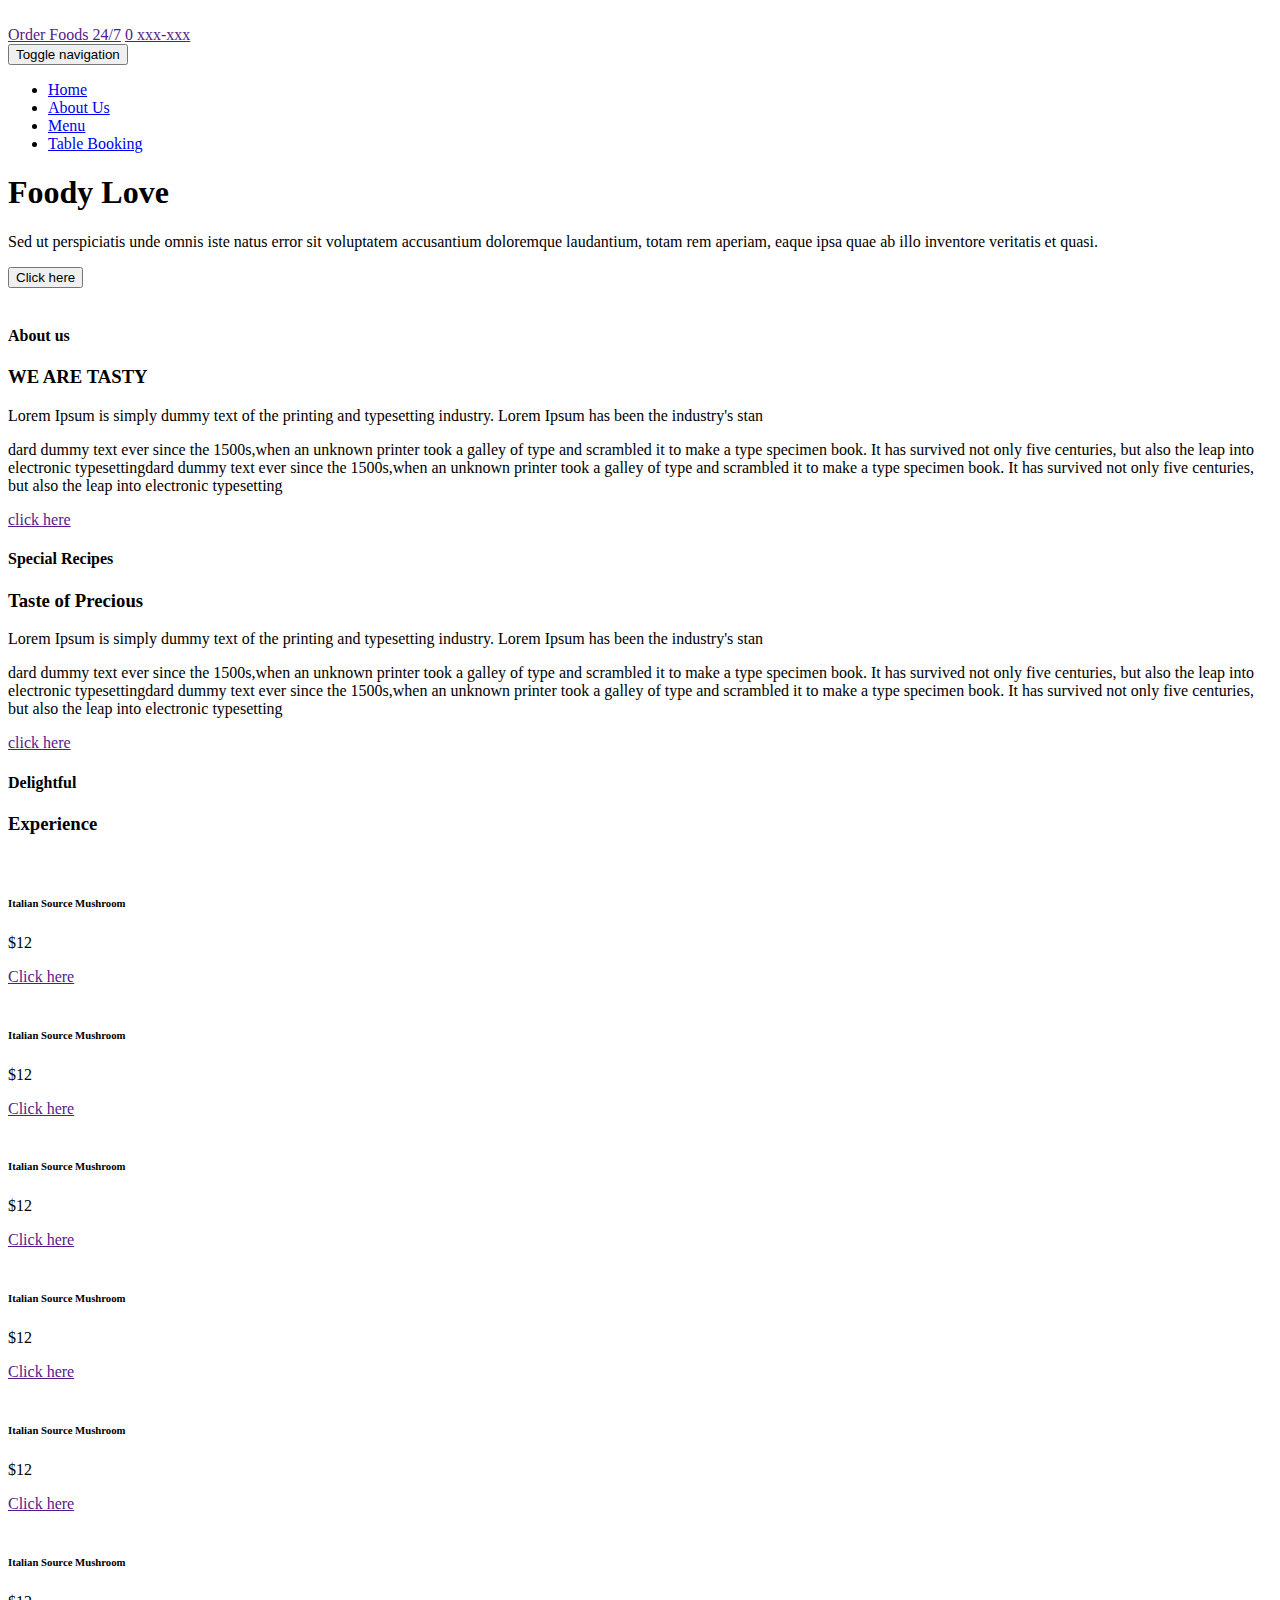
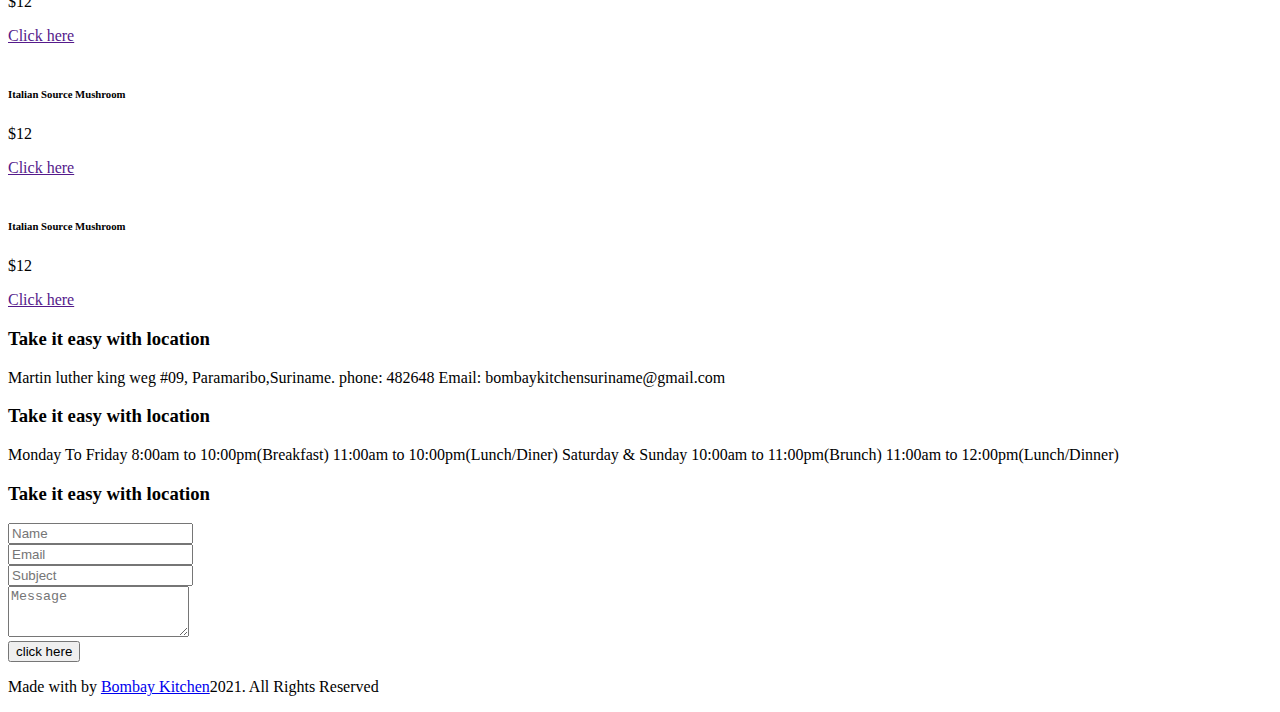
==== me/index.html @ 93733588 "Create index.html" ====
<!doctype html>
<html class="no-js" lang="">
    <head>
        <meta charset="utf-8">
        <meta http-equiv="X-UA-Compatible" content="IE=edge,chrome=1">
        <title>Bombay Kitchen</title>
        <meta name="description" content="">
        <meta name="viewport" content="width=device-width, initial-scale=1">
        <link rel="apple-touch-icon" href="apple-touch-icon.png">

        <link rel="stylesheet" href="assets/css/bootstrap.min.css">
        <link href='https://fonts.googleapis.com/css?family=Pacifico' rel='stylesheet' type='text/css'>
        <link rel="stylesheet" href="assets/css/font-awesome.min.css">
        <link rel="stylesheet" href="assets/css/animate/animate.css" />
        <link rel="stylesheet" href="assets/css/plugins.css" />
        <link rel="stylesheet" href="assets/css/style.css">
        <link rel="stylesheet" href="assets/css/responsive.css" />

        <script src="assets/js/vendor/modernizr-2.8.3-respond-1.4.2.min.js"></script>
    </head>
    <body>
		<div class='preloader'><div class='loaded'>&nbsp;</div></div>
        <header id="home" class="navbar-fixed-top">
            <div class="header_top_menu clearfix">	
                <div class="container">
                    <div class="row">	
                        <div class="col-md-5 col-md-offset-3 col-sm-12 text-right">
                            <div class="call_us_text">
								<a href=""><i class="fa fa-clock-o"></i> Order Foods 24/7</a>
								<a href=""><i class="fa fa-phone"></i>0 xxx-xxx</a>
							</div>
                        </div>

                        <div class="col-md-4 col-sm-12">
                            <div class="head_top_social text-right">
                                <a href=""><i class="fa fa-facebook"></i></a>
                                <a href=""><i class="fa fa-google-plus"></i></a>
                                <a href=""><i class="fa fa-twitter"></i></a>
                                <a href=""><i class="fa fa-linkedin"></i></a>
                                <a href=""><i class="fa fa-youtube"></i></a>
                            </div>	
                        </div>

                    </div>			
                </div>
            </div>
            <div class="main_menu_bg">
                <div class="container"> 
                    <div class="row">
                        <nav class="navbar navbar-default">
                            <div class="container-fluid">
                                <div class="navbar-header">
                                    <button type="button" class="navbar-toggle collapsed" data-toggle="collapse" data-target="#bs-example-navbar-collapse-1" aria-expanded="false">
                                        <span class="sr-only">Toggle navigation</span>
                                        <span class="icon-bar"></span>
                                        <span class="icon-bar"></span>
                                        <span class="icon-bar"></span>
                                    </button>
                                    <a class="navbar-brand our_logo" href="#"><img src="assets/images/logo.png" alt="" /></a>
                                </div>
                                <div class="collapse navbar-collapse" id="bs-example-navbar-collapse-1">

                                    <ul class="nav navbar-nav navbar-right">
                                        <li><a href="#slider">Home</a></li>
                                        <li><a href="#abouts">About Us</a></li>
                                        <li><a href="assets/docs/menu_card.pdf" target="_blank">Menu</a></li>
                                        <li><a href="#footer_widget" class="booking">Table Booking</a></li>
                                    </ul>
                                </div><!-- /.navbar-collapse -->
                            </div><!-- /.container-fluid -->
                        </nav>
                    </div>
                </div>
            </div>	
        </header> <!-- End Header Section -->

        <section id="slider" class="slider">
            <div class="slider_overlay">
                <div class="container">
                    <div class="row">
                        <div class="main_slider text-center">
                            <div class="col-md-12">
                                <div class="main_slider_content wow zoomIn" data-wow-duration="1s">
                                    <h1>Foody Love</h1>
                                    <p>Sed ut perspiciatis unde omnis iste natus error sit voluptatem accusantium doloremque laudantium, totam rem aperiam, eaque ipsa quae ab illo inventore veritatis et quasi. </p>
                                    <button href="" class="btn-lg">Click here</button>
                                </div>
                            </div>	
                        </div>

                    </div>
                </div>
            </div>
        </section>

        <section id="abouts" class="abouts">
            <div class="container">
                <div class="row">
                    <div class="abouts_content">
                        <div class="col-md-6">
                            <div class="single_abouts_text text-center wow slideInLeft" data-wow-duration="1s">
                                <img src="assets/images/ab.png" alt="" />
                            </div>
                        </div>

                        <div class="col-md-6">
                            <div class="single_abouts_text wow slideInRight" data-wow-duration="1s">
                                <h4>About us</h4>
                                <h3>WE ARE TASTY</h3>
                                <p>Lorem Ipsum is simply dummy text of the printing and typesetting industry. Lorem Ipsum has been the industry's stan</p>

                                <p>dard dummy text ever since the 1500s,when an unknown printer took a galley of type and scrambled it to make a type specimen book. It has survived not only five centuries, but also the leap into electronic typesettingdard dummy text ever since the 1500s,when an unknown printer took a galley of type and scrambled it to make a type specimen book. It has survived not only five centuries, but also the leap into electronic typesetting</p>

                                <a href="" class="btn btn-primary">click here</a>
                            </div>
                        </div>
                    </div>
                </div>
            </div>
        </section>

        <section id="features" class="features">
            <div class="slider_overlay">
                <div class="container">
                    <div class="row">
                        <div class="main_features_content_area  wow fadeIn" data-wow-duration="3s">
                            <div class="col-md-12">
                                <div class="main_features_content text-left">
                                    <div class="col-md-6">
                                        <div class="single_features_text">
                                            <h4>Special Recipes</h4>
                                            <h3>Taste of Precious</h3>
                                            <p>Lorem Ipsum is simply dummy text of the printing and typesetting industry. Lorem Ipsum has been the industry's stan</p>
                                            <p>dard dummy text ever since the 1500s,when an unknown printer took a galley of type and scrambled it to make a type specimen book. It has survived not only five centuries, but also the leap into electronic typesettingdard dummy text ever since the 1500s,when an unknown printer took a galley of type and scrambled it to make a type specimen book. It has survived not only five centuries, but also the leap into electronic typesetting</p>

                                            <a href="" class="btn btn-primary">click here</a>
                                        </div>
                                    </div>
                                </div>
                            </div>
                        </div>
                    </div>
                </div>
            </div>
        </section>

        <section id="portfolio" class="portfolio">
            <div class="container">
                <div class="row">
                    <div class="portfolio_content text-center  wow fadeIn" data-wow-duration="5s">
                        <div class="col-md-12">
                            <div class="head_title text-center">
                                <h4>Delightful</h4>
                                <h3>Experience</h3>
                            </div>

                            <div class="main_portfolio_content">
                                <div class="col-md-3 col-sm-4 col-xs-6 single_portfolio_text">
                                    <img src="assets/images/p1.png" alt="" />
                                    <div class="portfolio_images_overlay text-center">
                                        <h6>Italian Source Mushroom</h6>
                                        <p class="product_price">$12</p>
                                        <a href="" class="btn btn-primary">Click here</a>
                                    </div>
                                </div>
                                <div class="col-md-3 col-sm-4 col-xs-6 single_portfolio_text">
                                    <img src="assets/images/p2.png" alt="" />
                                    <div class="portfolio_images_overlay text-center">
                                        <h6>Italian Source Mushroom</h6>
                                        <p class="product_price">$12</p>
                                        <a href="" class="btn btn-primary">Click here</a>
                                    </div>								
                                </div>
                                <div class="col-md-3 col-sm-4 col-xs-6 single_portfolio_text">
                                    <img src="assets/images/p3.png" alt="" />
                                    <div class="portfolio_images_overlay text-center">
                                        <h6>Italian Source Mushroom</h6>
                                        <p class="product_price">$12</p>
                                        <a href="" class="btn btn-primary">Click here</a>
                                    </div>								
                                </div>
                                <div class="col-md-3 col-sm-4 col-xs-6 single_portfolio_text">
                                    <img src="assets/images/p4.png" alt="" />
                                    <div class="portfolio_images_overlay text-center">
                                        <h6>Italian Source Mushroom</h6>
                                        <p class="product_price">$12</p>
                                        <a href="" class="btn btn-primary">Click here</a>
                                    </div>								
                                </div>
                                <div class="col-md-3 col-sm-4 col-xs-6 single_portfolio_text">
                                    <img src="assets/images/p5.png" alt="" />
                                    <div class="portfolio_images_overlay text-center">
                                        <h6>Italian Source Mushroom</h6>
                                        <p class="product_price">$12</p>
                                        <a href="" class="btn btn-primary">Click here</a>
                                    </div>								
                                </div>
                                <div class="col-md-3 col-sm-4 col-xs-6 single_portfolio_text">
                                    <img src="assets/images/p6.png" alt="" />
                                    <div class="portfolio_images_overlay text-center">
                                        <h6>Italian Source Mushroom</h6>
                                        <p class="product_price">$12</p>
                                        <a href="" class="btn btn-primary">Click here</a>
                                    </div>								
                                </div>
                                <div class="col-md-3 col-sm-4 col-xs-6 single_portfolio_text">
                                    <img src="assets/images/p7.png" alt="" />
                                    <div class="portfolio_images_overlay text-center">
                                        <h6>Italian Source Mushroom</h6>
                                        <p class="product_price">$12</p>
                                        <a href="" class="btn btn-primary">Click here</a>
                                    </div>								
                                </div>
                                <div class="col-md-3 col-sm-4 col-xs-6 single_portfolio_text">
                                    <img src="assets/images/p8.png" alt="" />
                                    <div class="portfolio_images_overlay text-center">
                                        <h6>Italian Source Mushroom</h6>
                                        <p class="product_price">$12</p>
                                        <a href="" class="btn btn-primary">Click here</a>
                                    </div>								
                                </div>
                            </div>
                        </div>
                    </div>
                </div>
            </div>
        </section>

        <!-- <section id="ourPakeg" class="ourPakeg">
            <div class="container">
                <div class="main_pakeg_content">
                    <div class="row">
                        <div class="head_title text-center">
                            <h4>Amazing</h4>
                            <h3>Delicious</h3>
                        </div>

                        <div class="single_pakeg_one text-right wow rotateInDownRight">
                            <div class="col-md-6 col-md-offset-6 col-sm-8 col-sm-offset-4">
                                <div class="single_pakeg_text">
                                    <div class="pakeg_title">
                                        <h4>Drinks</h4>
                                    </div>

                                    <ul>
                                        <li> Tuna Roast Source........................................................$24.5 </li>
                                        <li> Tuna Roast Source........................................................$24.5 </li>
                                        <li> Tuna Roast Source........................................................$24.5 </li>
                                        <li> Tuna Roast Source........................................................$24.5 </li>
                                        <li> Tuna Roast Source........................................................$24.5 </li>
                                    </ul>
                                </div>
                            </div>
                        </div>

                        <div class="single_pakeg_two text-left wow rotateInDownLeft">
                            <div class="col-md-6 col-sm-8">
                                <div class="single_pakeg_text">
                                    <div class="pakeg_title">
                                        <h4>Main course </h4>
                                    </div>

                                    <ul>
                                        <li> Tuna Roast Source........................................................$24.5 </li>
                                        <li> Tuna Roast Source........................................................$24.5 </li>
                                        <li> Tuna Roast Source........................................................$24.5 </li>
                                        <li> Tuna Roast Source........................................................$24.5 </li>
                                        <li> Tuna Roast Source........................................................$24.5 </li>
                                    </ul>
                                </div>
                            </div>
                        </div>

                        <div class="single_pakeg_three text-left wow rotateInDownRight">
                            <div class="col-md-6 col-md-offset-6 col-sm-8 col-sm-offset-4">
                                <div class="single_pakeg_text">
                                    <div class="pakeg_title">
                                        <h4>Desserts</h4>
                                    </div>

                                    <ul>
                                        <li> Tuna Roast Source........................................................$24.5 </li>
                                        <li> Tuna Roast Source........................................................$24.5 </li>
                                        <li> Tuna Roast Source........................................................$24.5 </li>
                                        <li> Tuna Roast Source........................................................$24.5 </li>
                                        <li> Tuna Roast Source........................................................$24.5 </li>
                                    </ul>
                                </div>
                            </div>
                        </div>
                    </div>
                </div>
            </div>
        </section> -->

        <!-- <section id="mobaileapps" class="mobailapps">
            <div class="slider_overlay">
                <div class="container">
                    <div class="row">
                        <div class="main_mobail_apps_content wow zoomIn">
                            <div class="col-md-5 col-sm-12 text-center">
                                <img src="assets/images/iphone.png" alt="" />
                            </div>
                            <div class="col-md-7 col-sm-12">
                                <div class="single_monail_apps_text">
                                    <h4> Happy to Announce </h4>
                                    <h1>Mobile App <span>is Available in every OS platform.</span></h1>

                                    <a href=""><img src="assets/images/google.png" alt="" /></a>
                                    <a href=""><img src="assets/images/apps.png" alt="" /></a>
                                </div>
                            </div>
                        </div>
                    </div>
                </div>
            </div>
        </section> -->

        <section id="footer_widget" class="footer_widget">
            <div class="container">
                <div class="row">
                    <div class="footer_widget_content text-center">
                        <div class="col-md-4">
                            <div class="single_widget wow fadeIn" data-wow-duration="2s">
                                <h3>Take it easy with location</h3>

                                <div class="single_widget_info">
                                    <p>Martin luther king weg #09,
                                        

                                        <span>Paramaribo,Suriname.</span>
                                        <!-- <span>aliquip nominati</span> -->
                                        <span class="phone_email">phone: 482648</span>
                                        <span>Email: bombaykitchensuriname@gmail.com</span></p>
                                </div>

                                <div class="footer_socail_icon">
                                    <a href=""><i class="fa fa-facebook"></i></a>
                                    <a href=""><i class="fa fa-google-plus"></i></a>
                                    <a href=""><i class="fa fa-twitter"></i></a>
                                    <a href=""><i class="fa fa-linkedin"></i></a>
                                    <a href=""><i class="fa fa-youtube"></i></a>
                                </div>
                            </div>
                        </div>

                        <div class="col-md-4">
                            <div class="single_widget wow fadeIn" data-wow-duration="4s">
                                <h3>Take it easy with location</h3>

                                <div class="single_widget_info">
                                    <p><span class="date_day">Monday To Friday</span>
                                        <span>8:00am to 10:00pm(Breakfast)</span>
                                        <span>11:00am to 10:00pm(Lunch/Diner)</span>

                                        <span class="date_day">Saturday & Sunday</span>
                                        <span>10:00am to 11:00pm(Brunch)</span>
                                        <span>11:00am to 12:00pm(Lunch/Dinner)</span></p>
                                </div>
                            </div>
                        </div>

                        <div class="col-md-4">
                            <div class="single_widget wow fadeIn" data-wow-duration="5s">
                                <h3>Take it easy with location</h3>

                                <div class="single_widget_form text-left">
                                    <form action="#" id="formid">
                                        <div class="form-group">
                                            <input type="text" class="form-control" name="name" placeholder="Name" required="">
                                        </div>

                                        <div class="form-group">
                                            <input type="email" class="form-control" name="email" placeholder="Email" required="">
                                        </div>

                                        <div class="form-group">
                                            <input type="text" class="form-control" placeholder="Subject">
                                        </div> <!-- end of form-group -->

                                        <div class="form-group">
                                            <textarea class="form-control" name="message" rows="3" placeholder="Message"></textarea>
                                        </div>

                                        <input type="submit" value="click here" class="btn btn-primary">
                                    </form>	
                                </div>
                            </div>
                        </div>
                    </div>
                </div>
            </div>
        </section>



        <!--Footer-->
        <footer id="footer" class="footer">
            <div class="container text-center">
                <div class="row">
                    <div class="col-sm-12">
                        <div class="copyright wow zoomIn" data-wow-duration="3s">
							<p>Made with <i class="fa fa-heart"></i> by <a href="#">Bombay Kitchen</a>2021. All Rights Reserved</p>
						</div>
                    </div>
                </div>
            </div>
        </footer>
		
		<div class="scrollup">
			<a href="#"><i class="fa fa-chevron-up"></i></a>
		</div>		


        <script src="assets/js/vendor/jquery-1.11.2.min.js"></script>
        <script src="assets/js/vendor/bootstrap.min.js"></script>

        <script src="assets/js/jquery-easing/jquery.easing.1.3.js"></script>
        <script src="assets/js/wow/wow.min.js"></script>
        <script src="assets/js/plugins.js"></script>
        <script src="assets/js/main.js"></script>
    </body>
</html>
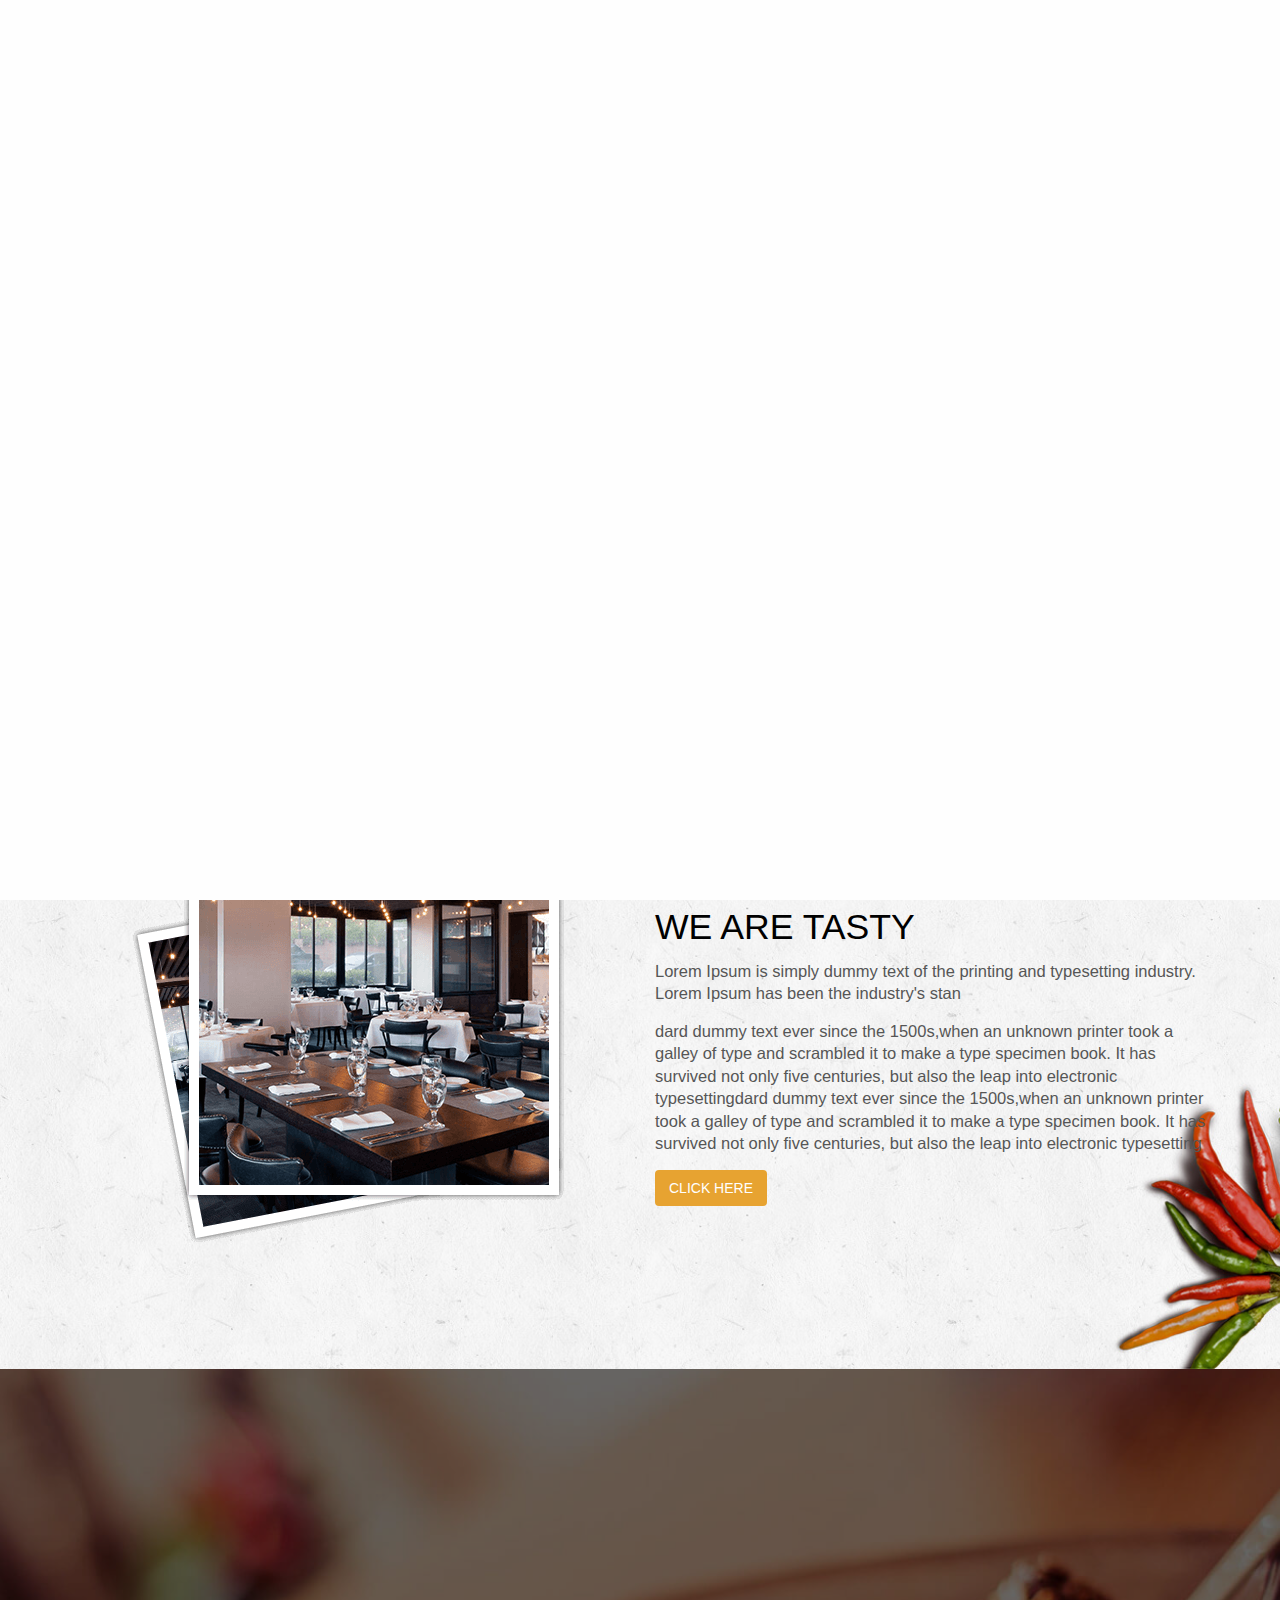
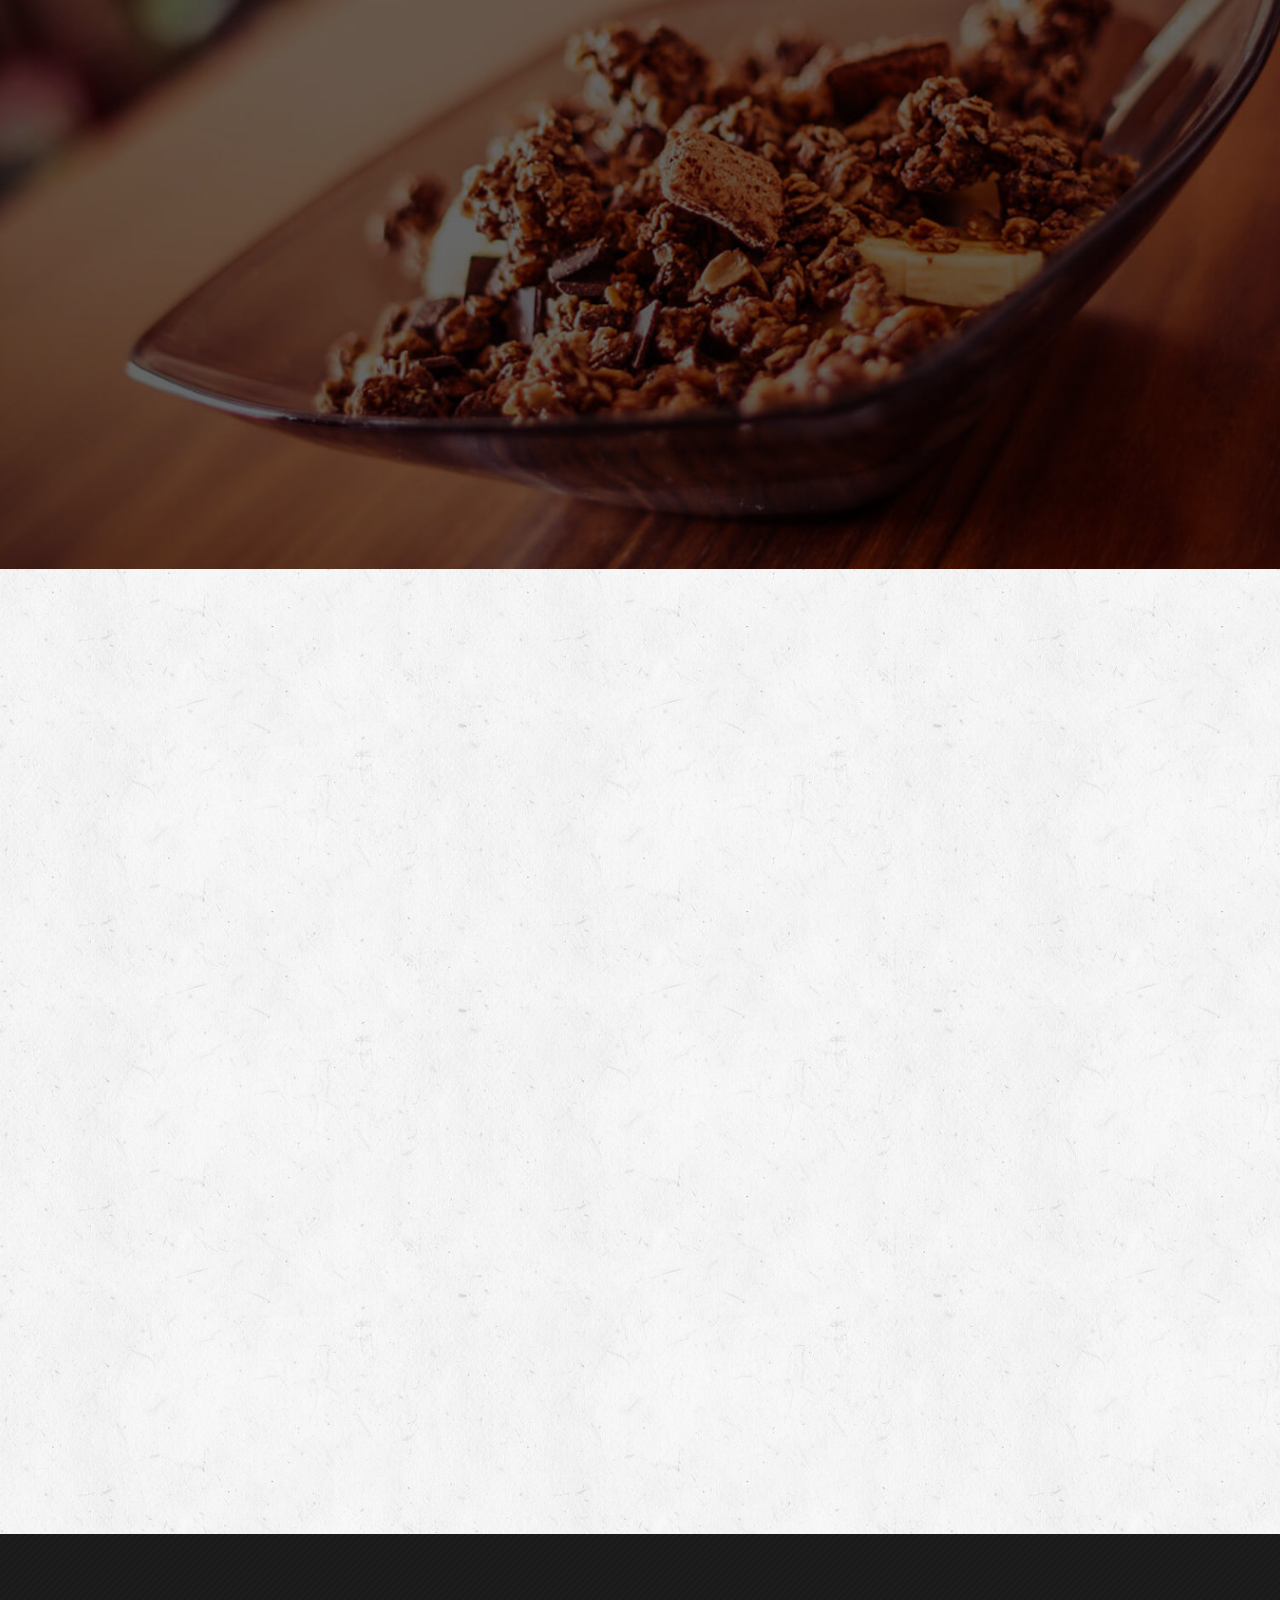
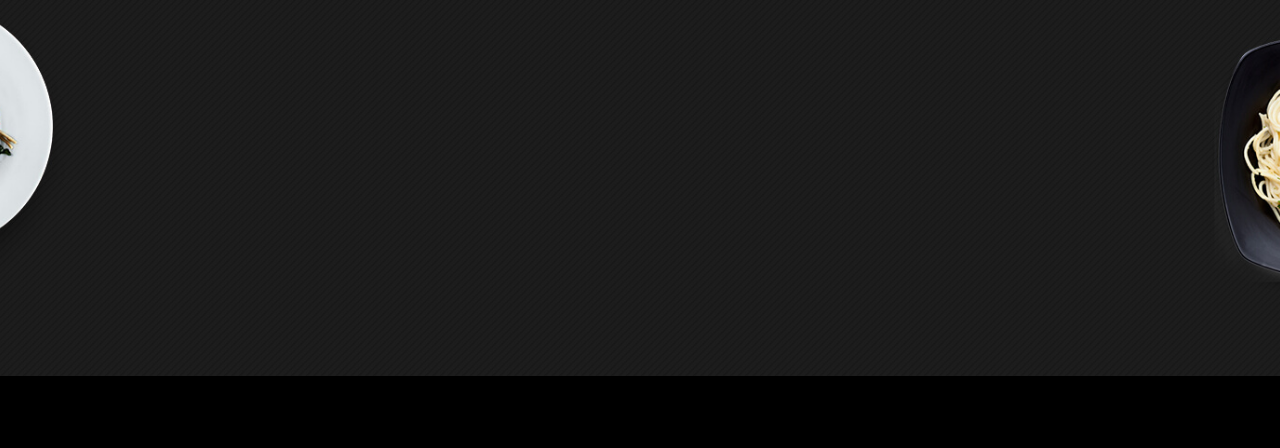
==== commit af093bcd: "Update index.html" ====
--- a/me/index.html
+++ b/me/index.html
@@ -8,15 +8,15 @@
         <meta name="viewport" content="width=device-width, initial-scale=1">
         <link rel="apple-touch-icon" href="apple-touch-icon.png">
 
-        <link rel="stylesheet" href="assets/css/bootstrap.min.css">
+        <link rel="stylesheet" href="css/bootstrap.min.css">
         <link href='https://fonts.googleapis.com/css?family=Pacifico' rel='stylesheet' type='text/css'>
-        <link rel="stylesheet" href="assets/css/font-awesome.min.css">
-        <link rel="stylesheet" href="assets/css/animate/animate.css" />
-        <link rel="stylesheet" href="assets/css/plugins.css" />
-        <link rel="stylesheet" href="assets/css/style.css">
-        <link rel="stylesheet" href="assets/css/responsive.css" />
-
-        <script src="assets/js/vendor/modernizr-2.8.3-respond-1.4.2.min.js"></script>
+        <link rel="stylesheet" href="css/font-awesome.min.css">
+        <link rel="stylesheet" href="css/animate/animate.css" />
+        <link rel="stylesheet" href="css/plugins.css" />
+        <link rel="stylesheet" href="css/style.css">
+        <link rel="stylesheet" href="css/responsive.css" />
+
+        <script src="js/vendor/modernizr-2.8.3-respond-1.4.2.min.js"></script>
     </head>
     <body>
 		<div class='preloader'><div class='loaded'>&nbsp;</div></div>
@@ -56,14 +56,14 @@
                                         <span class="icon-bar"></span>
                                         <span class="icon-bar"></span>
                                     </button>
-                                    <a class="navbar-brand our_logo" href="#"><img src="assets/images/logo.png" alt="" /></a>
+                                    <a class="navbar-brand our_logo" href="#"><img src="images/logo.png" alt="" /></a>
                                 </div>
                                 <div class="collapse navbar-collapse" id="bs-example-navbar-collapse-1">
 
                                     <ul class="nav navbar-nav navbar-right">
                                         <li><a href="#slider">Home</a></li>
                                         <li><a href="#abouts">About Us</a></li>
-                                        <li><a href="assets/docs/menu_card.pdf" target="_blank">Menu</a></li>
+                                        <li><a href="docs/menu_card.pdf" target="_blank">Menu</a></li>
                                         <li><a href="#footer_widget" class="booking">Table Booking</a></li>
                                     </ul>
                                 </div><!-- /.navbar-collapse -->
@@ -99,7 +99,7 @@
                     <div class="abouts_content">
                         <div class="col-md-6">
                             <div class="single_abouts_text text-center wow slideInLeft" data-wow-duration="1s">
-                                <img src="assets/images/ab.png" alt="" />
+                                <img src="images/ab.png" alt="" />
                             </div>
                         </div>
 
@@ -156,7 +156,7 @@
 
                             <div class="main_portfolio_content">
                                 <div class="col-md-3 col-sm-4 col-xs-6 single_portfolio_text">
-                                    <img src="assets/images/p1.png" alt="" />
+                                    <img src="images/p1.png" alt="" />
                                     <div class="portfolio_images_overlay text-center">
                                         <h6>Italian Source Mushroom</h6>
                                         <p class="product_price">$12</p>
@@ -164,55 +164,55 @@
                                     </div>
                                 </div>
                                 <div class="col-md-3 col-sm-4 col-xs-6 single_portfolio_text">
-                                    <img src="assets/images/p2.png" alt="" />
-                                    <div class="portfolio_images_overlay text-center">
-                                        <h6>Italian Source Mushroom</h6>
-                                        <p class="product_price">$12</p>
-                                        <a href="" class="btn btn-primary">Click here</a>
-                                    </div>								
-                                </div>
-                                <div class="col-md-3 col-sm-4 col-xs-6 single_portfolio_text">
-                                    <img src="assets/images/p3.png" alt="" />
-                                    <div class="portfolio_images_overlay text-center">
-                                        <h6>Italian Source Mushroom</h6>
-                                        <p class="product_price">$12</p>
-                                        <a href="" class="btn btn-primary">Click here</a>
-                                    </div>								
-                                </div>
-                                <div class="col-md-3 col-sm-4 col-xs-6 single_portfolio_text">
-                                    <img src="assets/images/p4.png" alt="" />
-                                    <div class="portfolio_images_overlay text-center">
-                                        <h6>Italian Source Mushroom</h6>
-                                        <p class="product_price">$12</p>
-                                        <a href="" class="btn btn-primary">Click here</a>
-                                    </div>								
-                                </div>
-                                <div class="col-md-3 col-sm-4 col-xs-6 single_portfolio_text">
-                                    <img src="assets/images/p5.png" alt="" />
-                                    <div class="portfolio_images_overlay text-center">
-                                        <h6>Italian Source Mushroom</h6>
-                                        <p class="product_price">$12</p>
-                                        <a href="" class="btn btn-primary">Click here</a>
-                                    </div>								
-                                </div>
-                                <div class="col-md-3 col-sm-4 col-xs-6 single_portfolio_text">
-                                    <img src="assets/images/p6.png" alt="" />
-                                    <div class="portfolio_images_overlay text-center">
-                                        <h6>Italian Source Mushroom</h6>
-                                        <p class="product_price">$12</p>
-                                        <a href="" class="btn btn-primary">Click here</a>
-                                    </div>								
-                                </div>
-                                <div class="col-md-3 col-sm-4 col-xs-6 single_portfolio_text">
-                                    <img src="assets/images/p7.png" alt="" />
-                                    <div class="portfolio_images_overlay text-center">
-                                        <h6>Italian Source Mushroom</h6>
-                                        <p class="product_price">$12</p>
-                                        <a href="" class="btn btn-primary">Click here</a>
-                                    </div>								
-                                </div>
-                                <div class="col-md-3 col-sm-4 col-xs-6 single_portfolio_text">
-                                    <img src="assets/images/p8.png" alt="" />
+                                    <img src="images/p2.png" alt="" />
+                                    <div class="portfolio_images_overlay text-center">
+                                        <h6>Italian Source Mushroom</h6>
+                                        <p class="product_price">$12</p>
+                                        <a href="" class="btn btn-primary">Click here</a>
+                                    </div>								
+                                </div>
+                                <div class="col-md-3 col-sm-4 col-xs-6 single_portfolio_text">
+                                    <img src="images/p3.png" alt="" />
+                                    <div class="portfolio_images_overlay text-center">
+                                        <h6>Italian Source Mushroom</h6>
+                                        <p class="product_price">$12</p>
+                                        <a href="" class="btn btn-primary">Click here</a>
+                                    </div>								
+                                </div>
+                                <div class="col-md-3 col-sm-4 col-xs-6 single_portfolio_text">
+                                    <img src="images/p4.png" alt="" />
+                                    <div class="portfolio_images_overlay text-center">
+                                        <h6>Italian Source Mushroom</h6>
+                                        <p class="product_price">$12</p>
+                                        <a href="" class="btn btn-primary">Click here</a>
+                                    </div>								
+                                </div>
+                                <div class="col-md-3 col-sm-4 col-xs-6 single_portfolio_text">
+                                    <img src="images/p5.png" alt="" />
+                                    <div class="portfolio_images_overlay text-center">
+                                        <h6>Italian Source Mushroom</h6>
+                                        <p class="product_price">$12</p>
+                                        <a href="" class="btn btn-primary">Click here</a>
+                                    </div>								
+                                </div>
+                                <div class="col-md-3 col-sm-4 col-xs-6 single_portfolio_text">
+                                    <img src="images/p6.png" alt="" />
+                                    <div class="portfolio_images_overlay text-center">
+                                        <h6>Italian Source Mushroom</h6>
+                                        <p class="product_price">$12</p>
+                                        <a href="" class="btn btn-primary">Click here</a>
+                                    </div>								
+                                </div>
+                                <div class="col-md-3 col-sm-4 col-xs-6 single_portfolio_text">
+                                    <img src="images/p7.png" alt="" />
+                                    <div class="portfolio_images_overlay text-center">
+                                        <h6>Italian Source Mushroom</h6>
+                                        <p class="product_price">$12</p>
+                                        <a href="" class="btn btn-primary">Click here</a>
+                                    </div>								
+                                </div>
+                                <div class="col-md-3 col-sm-4 col-xs-6 single_portfolio_text">
+                                    <img src="images/p8.png" alt="" />
                                     <div class="portfolio_images_overlay text-center">
                                         <h6>Italian Source Mushroom</h6>
                                         <p class="product_price">$12</p>
@@ -299,15 +299,15 @@
                     <div class="row">
                         <div class="main_mobail_apps_content wow zoomIn">
                             <div class="col-md-5 col-sm-12 text-center">
-                                <img src="assets/images/iphone.png" alt="" />
+                                <img src="images/iphone.png" alt="" />
                             </div>
                             <div class="col-md-7 col-sm-12">
                                 <div class="single_monail_apps_text">
                                     <h4> Happy to Announce </h4>
                                     <h1>Mobile App <span>is Available in every OS platform.</span></h1>
 
-                                    <a href=""><img src="assets/images/google.png" alt="" /></a>
-                                    <a href=""><img src="assets/images/apps.png" alt="" /></a>
+                                    <a href=""><img src="images/google.png" alt="" /></a>
+                                    <a href=""><img src="images/apps.png" alt="" /></a>
                                 </div>
                             </div>
                         </div>
@@ -412,12 +412,12 @@
 		</div>		
 
 
-        <script src="assets/js/vendor/jquery-1.11.2.min.js"></script>
-        <script src="assets/js/vendor/bootstrap.min.js"></script>
-
-        <script src="assets/js/jquery-easing/jquery.easing.1.3.js"></script>
-        <script src="assets/js/wow/wow.min.js"></script>
-        <script src="assets/js/plugins.js"></script>
-        <script src="assets/js/main.js"></script>
+        <script src="js/vendor/jquery-1.11.2.min.js"></script>
+        <script src="js/vendor/bootstrap.min.js"></script>
+
+        <script src="js/jquery-easing/jquery.easing.1.3.js"></script>
+        <script src="js/wow/wow.min.js"></script>
+        <script src="js/plugins.js"></script>
+        <script src="js/main.js"></script>
     </body>
 </html>
--- a/me/css/plugins.css
+++ b/me/css/plugins.css
@@ -0,0 +1,6 @@
+
+
+/*
+Author: XpeedStudio
+Author URI: http://themeforest.net/user/XpeedStudio/portfolio
+*/
--- a/me/css/style.css
+++ b/me/css/style.css
@@ -0,0 +1,1018 @@
+
+
+/*
+
+Author: Bootstrapthemes
+Author URI: http://bootstrapthemes.co
+
+*/
+/* ==========================================================================
+   Author's custom styles
+   ========================================================================== */
+html,
+body {
+    background-color: #1E2E3B;
+    font-size: 15px;
+    color: #565656;
+    width: 100%;
+    padding: 0;
+    margin-left: 0;
+    margin-right: 0;
+    font-family: 'roboto', sans-serif;
+    font-weight: 300;
+}
+
+/*==========================================
+PRE LOADER 
+==========================================*/
+
+.preloader {
+    position: fixed;
+    top: 0;
+    left: 0;
+    right: 0;
+    bottom: 0;
+    background-color: #fefefe;
+    z-index: 99999;
+    height: 100%;
+    width: 100%;
+    overflow: hidden !important;
+}
+
+.loaded {
+    width: 60px;
+    height: 60px;
+    position: absolute;
+    left: 50%;
+    top: 50%;
+    background-image: url(../images/preloading.gif);
+    background-repeat: no-repeat;
+    background-position: center;
+    -moz-background-size: cover;
+    background-size: cover;
+    margin: -20px 0 0 -20px;
+}
+img {
+    -moz-user-select: none;
+    -webkit-user-select: none;
+    -ms-user-select: none;
+    user-select: none;
+    -webkit-user-drag: none;
+    user-drag: none;
+}
+a,
+a:hover,
+a:active,
+a:focus {
+    text-decoration: none;
+    outline: none;
+}
+a,
+button,
+a span {
+    -webkit-transition: 0.2s ease-in-out;
+    -o-transition: 0.2s ease-in-out;
+    transition: 0.2s ease-in-out;
+}
+.btn.extra-width {
+    padding: 13px 40px;
+}
+.btn:focus,
+.btn:active {
+    outline: inherit;
+}
+*,
+*:before,
+*:after {
+    -webkit-box-sizing: border-box;
+    -moz-box-sizing: border-box;
+    box-sizing: border-box;
+    /*    direction: rtl;*/
+}
+p {
+    margin: 0 0 15px;
+}
+.clear {
+    clear: both;
+}
+ol,
+ul {
+    list-style: none;
+    padding: 0;
+}
+img {
+    max-width: 100%;
+}
+textarea,
+input[type="text"],
+input[type="password"],
+input[type="datetime"],
+input[type="datetime-local"],
+input[type="date"],
+input[type="month"],
+input[type="time"],
+input[type="week"],
+input[type="number"],
+input[type="email"],
+input[type="url"],
+input[type="search"],
+input[type="tel"],
+input[type="color"],
+.uneditable-input {
+    outline: none;
+}
+.form-control {
+    border: 1px solid rgba(0, 0, 0, 0.08);
+    font-size: 16px;
+    height: 34px;
+    max-width: 90%;
+    background: #323232;
+}
+.form-control:focus {
+    border-color: #d6962c;
+}
+h1,
+h2,
+h3 {
+    font-family: 'roboto', sans-serif;
+    font-weight: 300;
+    margin: 0;
+}
+h4,
+h5 {
+    
+    font-weight: 300;
+    margin: 0;
+    line-height: 2rem;
+	font-family: 'Pacifico', cursive;
+
+}
+h1 {
+    font-size: 3rem;
+    line-height: 4rem;
+    font-weight: 300;
+}
+h2 {
+    font-size: 2.5rem;
+    line-height: 3rem;
+    margin-bottom: .9rem;
+	text-transform:uppercase;
+	color:#3879D9;	
+}
+h3 {
+    font-weight: 300;
+    margin-bottom: .9rem;
+    font-size: 2.375rem;
+    line-height: 2.5rem;
+
+}
+h4 {
+    font-size:1.875rem;
+    line-height: 2.2rem;
+    margin-bottom: 1.1rem;
+	font-family: 'Pacifico', cursive;
+
+}
+h5 {
+    font-size: 1.3rem;
+    margin-bottom: 1rem;
+}
+h6 {
+    font-size: 1rem;
+    margin-bottom: .9rem;
+}
+p {
+    line-height: 1.5rem;
+    font-size: 1.1rem;
+}
+p:last-child {
+    margin-bottom: 0px;
+}
+
+/*.home-wrap h1,*/
+.home-wrap h2,
+.home-wrap h3,
+.home-wrap h4,
+.home-wrap h5,
+.home-wrap p {
+    color: #ffffff;
+    font-family: 'roboto', sans-serif;
+}
+.text {
+    color: #333333;
+}
+.colorstext {
+    color: #f56363;
+}
+.coloricon i {
+    color: #f56363;
+}
+.colorsbg {
+    background: #f56363;
+    color: #ffffff;
+}
+.colorsbg .separator2 {
+    border: 2px solid;
+}
+.colorsbg .separator_wrap::after,
+.colorsbg .separator_wrap::before {
+    background-color: #ffffff;
+}
+.lightbg {
+    background-color: #f9f9f9;
+}
+.transition {
+    -webkit-transition: all 300ms linear;
+    -moz-transition: all 300ms linear;
+    -o-transition: all 300ms linear;
+    -ms-transition: all 300ms linear;
+    transition: all 300ms linear;
+}
+/*
+Section
+*/
+section{
+	margin:0;
+}
+.sections {
+    padding-top: 100px;
+    padding-bottom: 100px;
+    position: relative;
+    overflow: hidden;
+}
+.sections.footer {
+    padding-bottom: 80px;
+}
+section .subtitle h5 {
+    margin-top: 10px;
+    font-size: 1.3rem;
+    font-family: 'roboto', sans-serif;
+}
+.parallax-section {
+    max-width: 100%;
+    color: #ffffff;
+}
+section .title-half h2 {
+    font-size: 3rem;
+    line-height: 4rem;
+    font-weight: 300;
+    margin-bottom: 1.4rem;
+}
+section .subtitle-half h5 {
+    font-weight: 100;
+    font-size: 17px;
+}
+/*
+section:nth-of-type(odd) {
+    background-color: #F9F9F9;
+}*/
+.fw-special-title-half {
+    font-size: 2rem;
+    line-height: 3rem;
+    font-weight: 100;
+    /*    margin-bottom: 10px;*/
+}
+.heading {
+    margin-bottom: 4rem;
+}
+.overlay {
+    background-color: rgba(0, 0, 0, 0.3);
+    width: 100%;
+    min-height: 750px;
+}
+.overlay-fluid-block {
+    background-color: rgba(0, 0, 0, 0.5);
+    width: 100%;
+}
+.home-overlay-fluid {
+    background-color: rgba(41, 41, 41, 0.68);
+    width: 80%;
+    margin: auto;
+}
+.overlay-img {
+    background: rgba(0, 0, 0, 0.3);
+    width: 100%;
+    padding-top: 100px;
+    padding-bottom: 100px;
+    color: #ffffff;
+}
+.no-padding {
+    padding: 0 !important;
+}
+.fluid-blocks-col {
+    padding: 70px 40px 0 80px;
+}
+.fluid-blocks-col-right {
+    padding: 70px 80px 0 40px;
+}
+/*
+Separator
+*/
+.separator {
+    height: 1px;
+    width: 150px;
+    margin: auto;
+    background: #f56363;
+}
+.separator-left {
+    height: 1px;
+    width: 150px;
+    background: #f56363;
+}
+.separator_wrap {
+    text-align: center;
+}
+.separator_wrap-left {
+    text-align: left;
+    margin-top: 5px;
+    margin-bottom: 30px;
+}
+.separator_wrap::after,
+.separator_wrap::before {
+    background-color: #f56363;
+    display: inline-block;
+    vertical-align: middle;
+    content: "";
+    width: 90px;
+    height: 1px;
+    margin-top: 2px;
+}
+.separator_wrap-left::after {
+    background-color: #f56363;
+    display: inline-block;
+    vertical-align: middle;
+    content: "";
+    width: 80px;
+    height: 1px;
+    margin-top: 2px;
+}
+.separator2 {
+    display: inline-block;
+    width: 8px;
+    height: 8px;
+    border: 2px solid #f56363;
+    transform: rotate(45deg);
+    margin-right: 4px;
+}
+/*
+Button
+*/
+.btn-primary.active.focus,
+.btn-primary.active:focus,
+.btn-primary.active:hover,
+.btn-primary:active.focus,
+.btn-primary:active:focus,
+.btn-primary:active:hover,
+.open > .dropdown-toggle.btn-primary.focus,
+.open > .dropdown-toggle.btn-primary:focus,
+.open > .dropdown-toggle.btn-primary:hover,
+.btn-primary.focus,
+.btn-primary:focus,
+.btn-primary.disabled,
+.btn-primary.disabled:hover {
+    color: #ffffff;
+    background-color: #d6962c;
+    border-color: #d6962c;
+}
+.btn {
+    margin-right: 15px;
+    border-radius: 0px;
+}
+/*.btn-default:active, .btn-default:hover  {
+    background: transparent;
+}*/
+.btn-lg,
+.btn-group-lg > .btn {
+    padding: 8px;
+    font-size: 1.2rem;
+    border-radius: 4px;
+    width: 200px;
+    border: 1px solid #fff;
+    text-transform: none;
+    transition: .6s;
+    margin-top: 30px;
+    color: #fff;
+}
+button.btn-lg{
+    padding: 10px;
+    font-size: 1.2rem;
+    border-radius: 4px;
+    width: 200px;
+    border: 1px solid #fff;
+    text-transform: none;
+    transition: .6s;
+    margin-top: 30px;
+    color: #fff;
+	display:inline-block;
+	background:transparent;
+	line-height: 1.5em;
+}
+
+}
+button.btn-lg:hover{
+	background:#d6962c;
+	color:#fff;
+}
+
+.btn-md,
+.btn-group-md > .btn {
+    padding: 8px 20px;
+    font-size: 1.2rem;
+    border-radius: 30px;
+}
+
+.btn-primary {
+    color: #ffffff;
+}
+.btn-primary:active,
+.btn-primary:hover {
+    background: #d6962c;
+}
+
+.btn-default {
+    color: #ffffff;
+    border: 2px solid #ffffff;
+    background-color: transparent;
+}
+.btn-default:before,
+.btn-default:after {
+    background-color: #ffffff;
+}
+.btn-default:focus {
+    background-color: #ffffff;
+    border-color: transparent;
+}
+.btn-default:hover {
+    border-color: #ffffff;
+    color: #f56363;
+    background-color: #ffffff;
+}
+.btn-primary {
+    background-color: #E7A331;
+    color: #ffffff;
+    border: 2px solid #E7A331;
+    text-transform: uppercase;
+	border-radius:4px;
+}
+.btn-primary:before,
+.btn-primary:after {
+    background-color: #ffffff;
+}
+.btn-primary:focus {
+    background-color: #d6962c;
+    border-color: #d6962c;
+}
+.btn-primary:hover {
+    border-color: #d6962c;
+    color: #fff;
+}
+/*
+Extra height css
+*/
+.padding0{
+	padding:0;
+}
+.center-content{
+	text-align:center !important;
+}
+.margin-top-20 {
+    margin-top: 20px;
+}
+.margin-bottom-20 {
+    margin-bottom: 20px;
+}
+.margin-top-40 {
+    margin-top: 40px;
+}
+.margin-bottom-40 {
+    margin-bottom: 40px;
+}
+.margin-top-60 {
+    margin-top: 60px;
+}
+.margin-80 {
+    margin-top: 80px;
+    margin-bottom: 80px;
+}
+.margin-bottom-60 {
+    margin-bottom: 60px;
+}
+.margin-top-80 {
+    margin-top: 80px;
+}
+.margin-bottom-80 {
+    margin-bottom: 80px;
+}
+.padding-top-20 {
+    padding-top: 1.33rem;
+}
+.padding-bottom-20 {
+    padding-bottom: 1.33rem;
+}
+.padding-top-40 {
+    padding-top: 2.66rem;
+}
+.padding-bottom-40 {
+    padding-bottom: 2.66rem;
+}
+.padding-top-60 {
+    padding-top: 5rem;
+}
+.padding-bottom-60 {
+    padding-bottom: 5rem;
+}
+.padding-bottom-0 {
+    padding-bottom: 0;
+}
+/*padding*/
+.padding-twenty {
+    padding: 10px 0;
+}
+.padding-fourty {
+    padding: 20px 0;
+}
+.padding-sixty {
+    padding: 30px 0;
+}
+.padding-eighty {
+    padding: 40px 0;
+}
+h1 span {
+    color: #f56363;
+    font-weight: 400;
+}
+
+/*for placeholder changes*/
+
+/*input::-webkit-input-placeholder {
+  color: #CACACA;
+  font-size: 18px;
+}
+input::-moz-placeholder {
+  color: #CACACA;
+  font-size: 18px;
+}
+input:-ms-input-placeholder {
+  color: #CACACA;
+  font-size: 18px;
+}*/
+
+
+/* Header top menu css */
+
+.header_top_menu{
+	background:#fff;
+	position:relative;
+}
+
+
+a.navbar-brand.our_logo{
+    position: absolute;
+    left: 0;
+    top: -50px;
+    width: 25%;
+}
+
+.header_top_menu .call_us_text a{
+	color:#666;
+	font-size:15px;
+	margin-left:15px;
+	padding:5px;
+	display:inline-block;
+}
+.header_top_menu .call_us_text a i{
+	color:#e7a331;
+	margin-right:10px;
+	font-size:18px;
+}
+
+.head_top_social a{
+    color: #e7a331;
+    padding: 5px;
+    display: inline-block;
+}
+
+/* main menu */
+.menu-scroll {
+    padding-top: 0px;
+    padding-bottom: 0px;
+    position: fixed;
+    top: 0; 
+	left: 0; 
+	right: 0; 
+	z-index: 300;
+    box-shadow: 0 6px 12px rgba(0, 0, 0, .175);
+    -webkit-box-shadow: 0 6px 12px rgba(0, 0, 0, .175);
+    background-color: #000;
+	height:80px;
+	
+}
+
+.menu-scroll .header_top_menu{
+	display:none;
+}
+.menu-scroll a.navbar-brand.our_logo {
+    top: -16px;
+}
+
+.main_menu_bg{
+	background:rgba(0, 0, 0, .45);
+	height: 80px;
+	
+}
+.navbar-default {
+    background-color: transparent;
+    border-color: transparent;
+}
+.container-fluid {
+    margin-top: 15px;
+
+}
+.main_menu_bg li a.booking{
+	border: 1px solid #fff;
+    border-radius: 4px;
+    color: #e7a331 !important;
+    padding: 5px 10px;
+    margin-top: 8px;
+}
+.main_menu_bg li a:hover.booking{
+    color: #da9b31 !important;
+}
+
+.main_menu_bg .navbar {
+   margin-bottom: 0px;
+	
+}
+
+.navbar-default .navbar-nav>li>a {
+    color: #fff;
+}
+
+.navbar-default .navbar-nav>li>a:hover, .navbar-default .navbar-nav>li>a:focus{
+	color: #da9b31;
+}
+
+/* slider section */
+
+.slider{
+	background:url(../images/bannerbg.jpg) center center no-repeat;
+	background-size:cover;
+}
+.main_slider {
+	
+}
+.main_slider .main_slider_content h1{
+font-size: 6rem;
+    font-family: 'Pacifico', cursive;
+    color: #fff;
+    line-height: 6rem;
+    margin:0px 0px 60px 0px;
+}	
+.main_slider_content{
+	padding:250px 0px 200px 0px;
+	width:70%;
+	margin:0 auto;
+	color:#fff;
+}
+
+.slider_overlay{
+	background:rgba(0, 0, 0, .6);
+	width:100%;
+	top:0;
+	left:0;
+}
+
+
+/* Abouts Section css */
+
+.abouts{
+	 background: url(../images/abtbg.jpg) no-repeat center top scroll;
+  -moz-background-size: cover;
+  -webkit-background-size: cover;
+  -o-background-size: cover;
+  background-size: cover;
+  width: 100%;
+  overflow: hidden;
+}
+.abouts_content{
+	padding:120px 0px;
+	display:inline-block;
+}
+.single_abouts_text h4{
+	color:#000000;
+}
+.single_abouts_text h3{
+	color:#000000;	
+}
+
+
+/* Features section css */
+.features{
+	background:url(../images/ftbg.jpg) center center no-repeat;
+	-moz-background-size: cover;
+	-webkit-background-size: cover;
+	-o-background-size: cover;
+	background-size: cover;
+	width: 100%;
+	overflow: hidden;	
+}
+.main_features_content_area{
+	padding:120px 0px;
+	display:inline-block;
+}
+.main_features_content{
+	background:url(../images/ft.png) right center no-repeat;
+	padding:40px;
+	overflow:hidden;
+}
+
+.single_features_text{
+	background:url(../images/textbg.jpg) center center no-repeat;
+	padding:30px;
+        background-size:cover;
+}
+
+/* Portfolio Section css */
+.portfolio{
+	background:url(../images/portfoliobg.jpg) center top no-repeat;
+	-moz-background-size: cover;
+	-webkit-background-size: cover;
+	-o-background-size: cover;
+	background-size: cover;
+	width: 100%;
+	overflow: hidden;	
+}
+
+.portfolio_content{
+	padding-bottom:120px;
+	display:inline-block;
+}
+.portfolio .portfolio_content .head_title h3{
+	color:#000000;
+}
+.portfolio .portfolio_content .head_title h4{
+	color:#000000;
+}
+
+.head_title{
+	padding-top:100px;
+	padding-bottom: 50px;
+}
+
+.single_portfolio_text{
+	display:inline-block;
+	padding:0;
+	position:relative;
+	overflow:hidden;
+
+}
+.single_portfolio_text img{
+	width:100%;
+}
+
+.single_portfolio_text:hover .portfolio_images_overlay{
+	top: 28px;
+    left: 14px;
+}
+
+.portfolio_images_overlay{
+	width: 90%;
+    height: 80%;
+    background: rgba(0, 0, 0, .5);
+    padding: 20px;
+    margin: 0 auto;
+    top:-100%;
+    left: 14px;
+    position: absolute;
+	transition:.6s;
+}
+.portfolio_images_overlay h6{
+	text-transform:uppercase;
+	color:#fff;
+	font-size:1.3125rem;
+	line-height:2rem;
+}
+
+.portfolio_images_overlay p.product_price{
+	font-size:2.5725rem;
+	color:#fff;
+	line-height:3rem;
+}
+
+
+
+
+
+
+/*Amazing Deliceas Section css */
+.ourPakeg .main_pakeg_content .head_title h3{
+	color:#fff;
+	
+}
+.ourPakeg .main_pakeg_content .head_title h4{
+	color:#fff;
+	font-family: 'Pacifico', cursive;
+	font-size:1.875rem;
+}
+
+.ourPakeg{
+	background:url(../images/newsbg.jpg) no-repeat center top scroll;
+  -moz-background-size: cover;
+  -webkit-background-size: cover;
+  -o-background-size: cover;
+  background-size: cover;
+  width: 100%;
+  overflow: hidden;	
+  padding-bottom:120px;
+}
+
+.single_pakeg_one{
+	background:url(../images/newsone.jpg) left center no-repeat;
+	padding:30px;
+	overflow:hidden;
+	margin-top:60px;
+}
+.single_pakeg_two{
+	background:url(../images/newstwo.jpg) right center no-repeat;
+	padding:30px;	
+	overflow:hidden;
+	margin-top:60px;	
+	
+}
+.single_pakeg_three{
+	background:url(../images/newsthree.jpg) left center no-repeat;
+	padding:30px;	
+	overflow:hidden;
+	margin-top:60px;	
+	
+}
+
+.single_pakeg_text{
+	background:#fff;
+	padding:30px;
+	text-align:left;
+}
+
+.single_pakeg_text ul li{
+    background: url(../images/pkli.png) no-repeat left center;
+    padding: 15px 0px 15px 60px;
+    margin-top: 20px;
+	
+}
+
+/* Mobail Apps Section css */
+
+.mobailapps{
+	background:url(../images/appsbg.jpg) top center no-repeat scroll;
+	-moz-background-size: cover;
+	-webkit-background-size: cover;
+	-o-background-size: cover;
+	background-size: cover;
+	width: 100%;
+	overflow: hidden;
+	position:relative;
+}
+
+.main_mobail_apps_content{
+    margin: 80px 0px;
+    color: #fff;
+    overflow: hidden;
+}
+
+.single_monail_apps_text{
+	margin-top:120px;
+}
+.single_monail_apps_text h4{
+	font-size:1.875rem;
+	margin-bottom:30px;
+}
+
+.single_monail_apps_text h1{
+    font-size: 5rem;
+    text-transform: uppercase;
+    color: #fff;
+    line-height: 5rem;
+
+}
+.single_monail_apps_text h1 span{
+	font-size:1.800rem;
+	color:#fff;
+	display:block;
+	
+}
+
+.single_monail_apps_text{
+    margin-left:-10px;
+}
+.single_monail_apps_text a{
+	margin-top:50px;
+	margin-left:10px;
+	display:inline-block;
+}
+.single_monail_apps_text a img{
+	max-width:90%;
+}
+
+/* Footer Section CSS */
+.footer_widget{
+	background:url(../images/footerbg.jpg) center top no-repeat scroll;
+	-moz-background-size: cover;
+	-webkit-background-size: cover;
+	-o-background-size: cover;
+	background-size: cover;
+	width: 100%;
+	overflow: hidden;
+}
+.footer_widget_content{
+	color:#fff;
+}
+.single_widget{
+	padding-bottom: 50px;
+	padding-top:60px;
+}
+
+.single_widget h3{
+    font-size:1.875rem;
+
+	font-family: 'Pacifico', cursive;	
+}
+.single_widget_info p{
+	margin-top:40px;
+}
+.single_widget_info p span{
+	display:block;
+}
+.single_widget_info p span.phone_email{
+	margin-top:15px;
+}
+.footer_socail_icon{
+	margin-top:90px;
+}
+.footer_socail_icon a{
+	padding:5px;
+}
+.footer_socail_icon a i{
+	font-size:25px;
+	color:#e7a331;
+}
+
+
+.single_widget_info p span.date_day{
+	margin-top:25px;
+	margin-bottom:15px;
+	font-weight:600;
+}
+.footer{
+	background:#000;
+}
+.footer .copyright p{
+	padding:25px;
+	color:#fff;
+}
+.footer .copyright p i{
+	padding:0px 10px;
+	color:#ff0000;
+}
+.footer .copyright p a{
+	padding:0px 10px;
+	color:green;
+}
+
+
+
+/* scrollup */
+
+.scrollup{
+	width: 30px;
+	height: 30px;
+	border-radius: 15px;
+	opacity: .3;
+	position: fixed;
+	bottom: 20px;
+	right: 25px;
+	color: #fff;
+	cursor: pointer;
+	background-color: #000;
+	z-index: 1000;
+	transition: opacity .5s, background-color .5s;
+	-moz-transition: opacity .5s, background-color .5s;
+	-webkit-transition: opacity .5s, background-color .5s;
+}
+
+.scrollup:hover {
+	background: #e7a331;
+	opacity: 1;
+}
+
+.scrollup i {
+	font-size: 13px;
+	position: absolute;
+	opacity: 1;
+	color: #fff;
+	left: 50%;
+	top: 50%;
+	margin-top: -7px;
+	margin-left: -6px;
+	text-decoration: none;
+
+}--- a/me/css/responsive.css
+++ b/me/css/responsive.css
@@ -0,0 +1,106 @@
+
+/*
+Author: XpeedStudio;
+Author URI: http://themeforest.net/user/XpeedStudio/portfolio;
+*/
+
+@media (min-width:769px) and (max-width:991px) {
+.portfolio_images_overlay {
+    padding: 0px;
+}
+body{
+    font-size:95%;
+}
+h1{font-size:90%;}
+
+.single_pakeg_text ul li {
+    background: url(../images/pkli.png) no-repeat left center;
+    padding: 5px 0px 5px 60px;
+    margin-top: 15px;
+}
+.single_monail_apps_text {
+    margin-top: 40px;
+}
+
+.main_mobail_apps_content img{
+    text-align: right;
+}
+
+.single_monail_apps_text a{
+    margin-right:5px;
+}
+.main_menu_bg a.navbar-brand.our_logo{
+	top: -77px;
+	width: 40%;
+}
+.menu-scroll .main_menu_bg a.navbar-brand.our_logo {
+    top: -16px;
+    width: 35%;
+}
+
+	
+}
+
+
+
+
+@media (max-width:768px){
+
+.main_menu_bg a.navbar-brand.our_logo{
+    top: -78px;
+    width: 35%;
+}
+	
+.single_monail_apps_text {
+    margin-top: 40px;
+}
+.main_mobail_apps_content img{
+    text-align: right;
+}
+.menu-scroll .main_menu_bg a.navbar-brand.our_logo {
+    top: -16px;
+    width: 50%;
+}
+.navbar-default .navbar-toggle .icon-bar {
+    background-color: #fff;
+}
+.navbar-default .navbar-toggle:hover, .navbar-default .navbar-toggle:focus {
+    background-color: #E7A331;
+}
+.navbar-default .navbar-toggle {
+    border-color: #fff;
+}
+.navbar-default .navbar-collapse, .navbar-default .navbar-form {
+    border-color: transparent;
+    border: 0px;
+    background: rgba(0, 0, 0, .45);
+    margin-top: 14px;
+}
+
+
+}
+
+
+@media screen (min-width:320px) and (max-width:480px){
+
+.header_top_menu .call_us_text{
+	display:none !important;
+}
+.main_menu_bg a.navbar-brand.our_logo{
+    top: -78px;
+    width: 35%;
+}
+	
+.single_monail_apps_text {
+    margin-top: 40px;
+}
+.main_mobail_apps_content img{
+    text-align: right;
+}
+.menu-scroll .main_menu_bg a.navbar-brand.our_logo {
+    top: -16px;
+    width: 60%;
+}
+
+
+}
